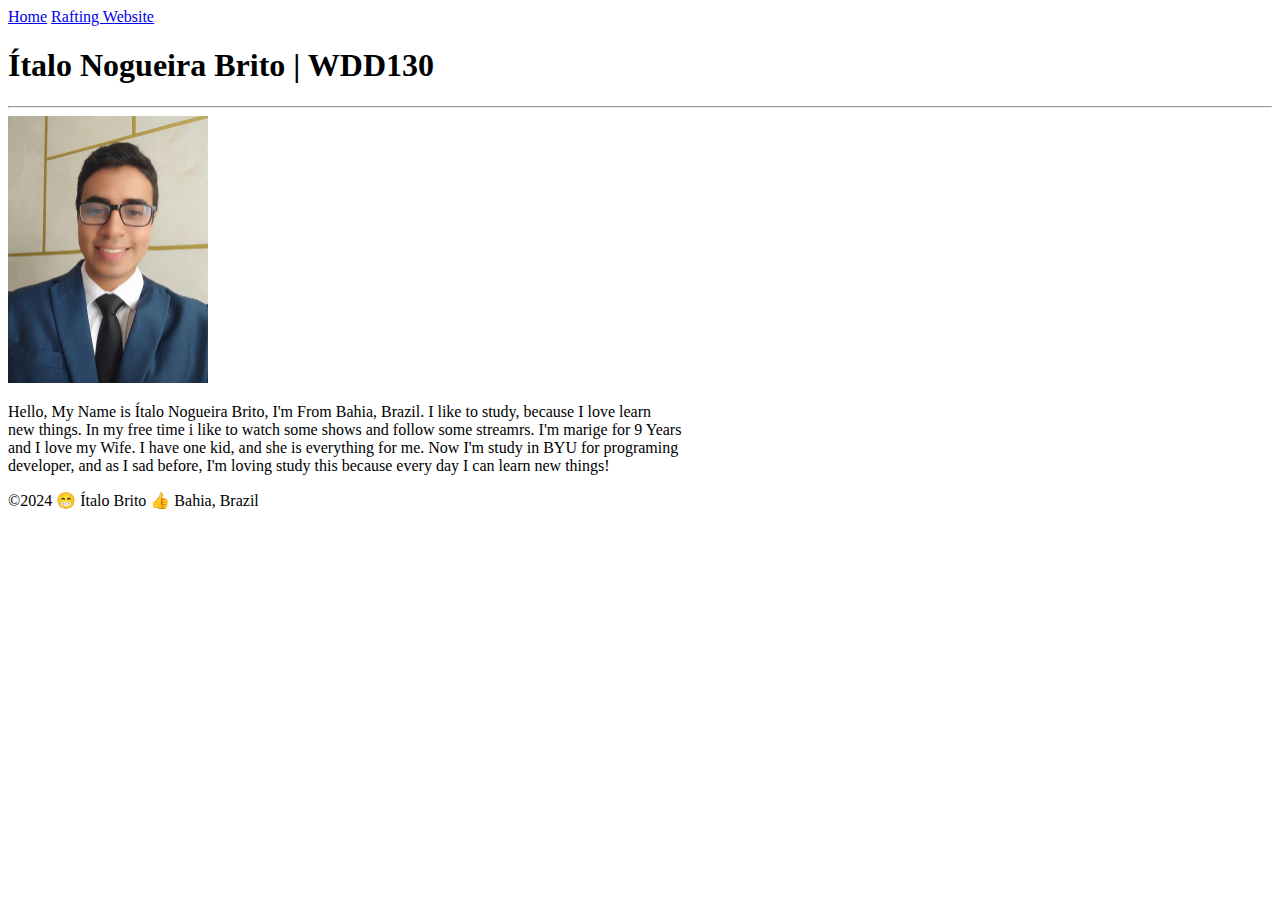
==== index.html @ f943ae4b "first commit" ====
<!DOCTYPE html>
<html lang="en">
<head>
    <meta charset="UTF-8">
    <meta name="viewport" content="width=device-width, initial-scale=1.0">
    <title>Ítalo Nogueira Brito | WDD130</title>
</head>
<body>
    <header>
        <nav>
            <a href="#">Home</a>
            <a href="wwr/">Rafting Website</a>
        </nav>
    </header>
    <main>
        <h1>Ítalo Nogueira Brito | WDD130</h1>
        <hr>
        <img src="images/profile.webp" alt="Hello, my name is Ítalo Brito" width="200">
        <p>Hello, My Name is Ítalo Nogueira Brito, I'm From Bahia, Brazil. I like to study, because I love learn <br>
           new things. In my free time i like to watch some shows and follow some streamrs. I'm marige for 9 Years <br>
           and I love my Wife. I have one kid, and she is everything for me. Now I'm study in BYU for programing <br>
           developer, and as I sad before, I'm loving study this because every day I can learn new things!</p>
    </main>
    <footer>
        <p>&copy;2024 😁 Ítalo Brito 👍 Bahia, Brazil</p>
    </footer>
    
</body>
</html>
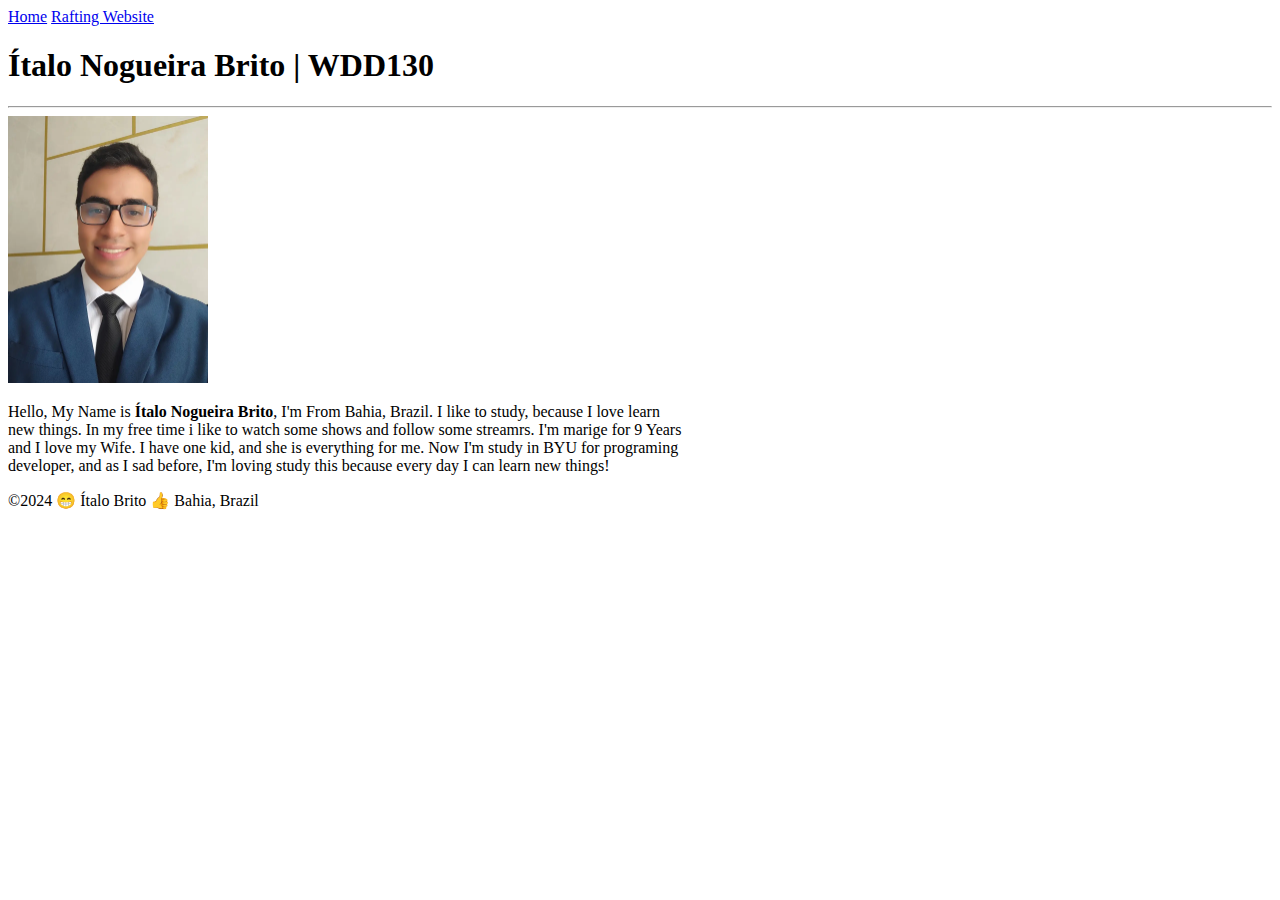
==== commit 6744c9fc: "adding a tag strong" ====
--- a/index.html
+++ b/index.html
@@ -16,7 +16,7 @@
         <h1>Ítalo Nogueira Brito | WDD130</h1>
         <hr>
         <img src="images/profile.webp" alt="Hello, my name is Ítalo Brito" width="200">
-        <p>Hello, My Name is Ítalo Nogueira Brito, I'm From Bahia, Brazil. I like to study, because I love learn <br>
+        <p>Hello, My Name is <strong>Ítalo Nogueira Brito</strong>, I'm From Bahia, Brazil. I like to study, because I love learn <br>
            new things. In my free time i like to watch some shows and follow some streamrs. I'm marige for 9 Years <br>
            and I love my Wife. I have one kid, and she is everything for me. Now I'm study in BYU for programing <br>
            developer, and as I sad before, I'm loving study this because every day I can learn new things!</p>
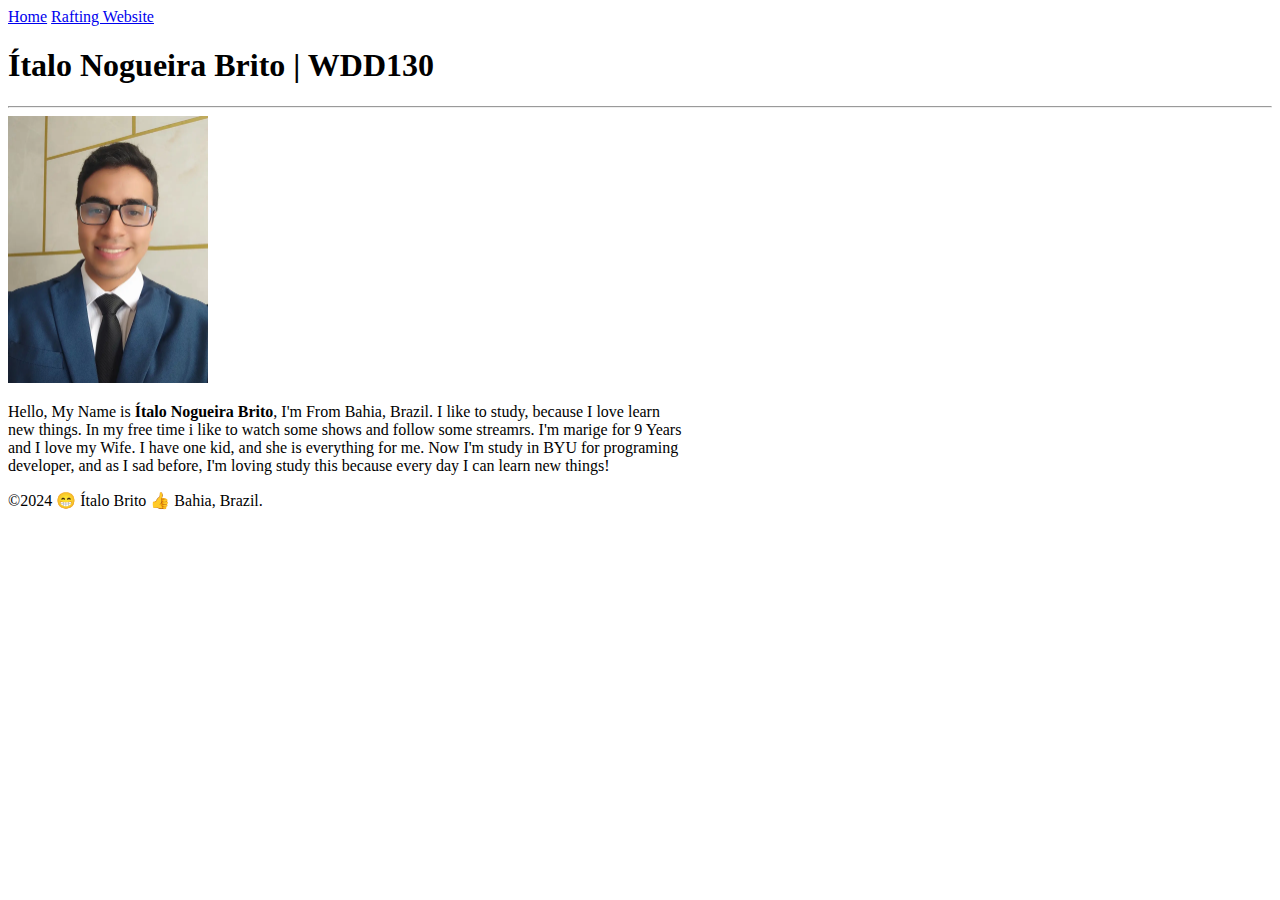
==== commit 7a679054: "update added" ====
--- a/index.html
+++ b/index.html
@@ -22,7 +22,7 @@
            developer, and as I sad before, I'm loving study this because every day I can learn new things!</p>
     </main>
     <footer>
-        <p>&copy;2024 😁 Ítalo Brito 👍 Bahia, Brazil</p>
+        <p>&copy;2024 😁 Ítalo Brito 👍 Bahia, Brazil.</p>
     </footer>
     
 </body>
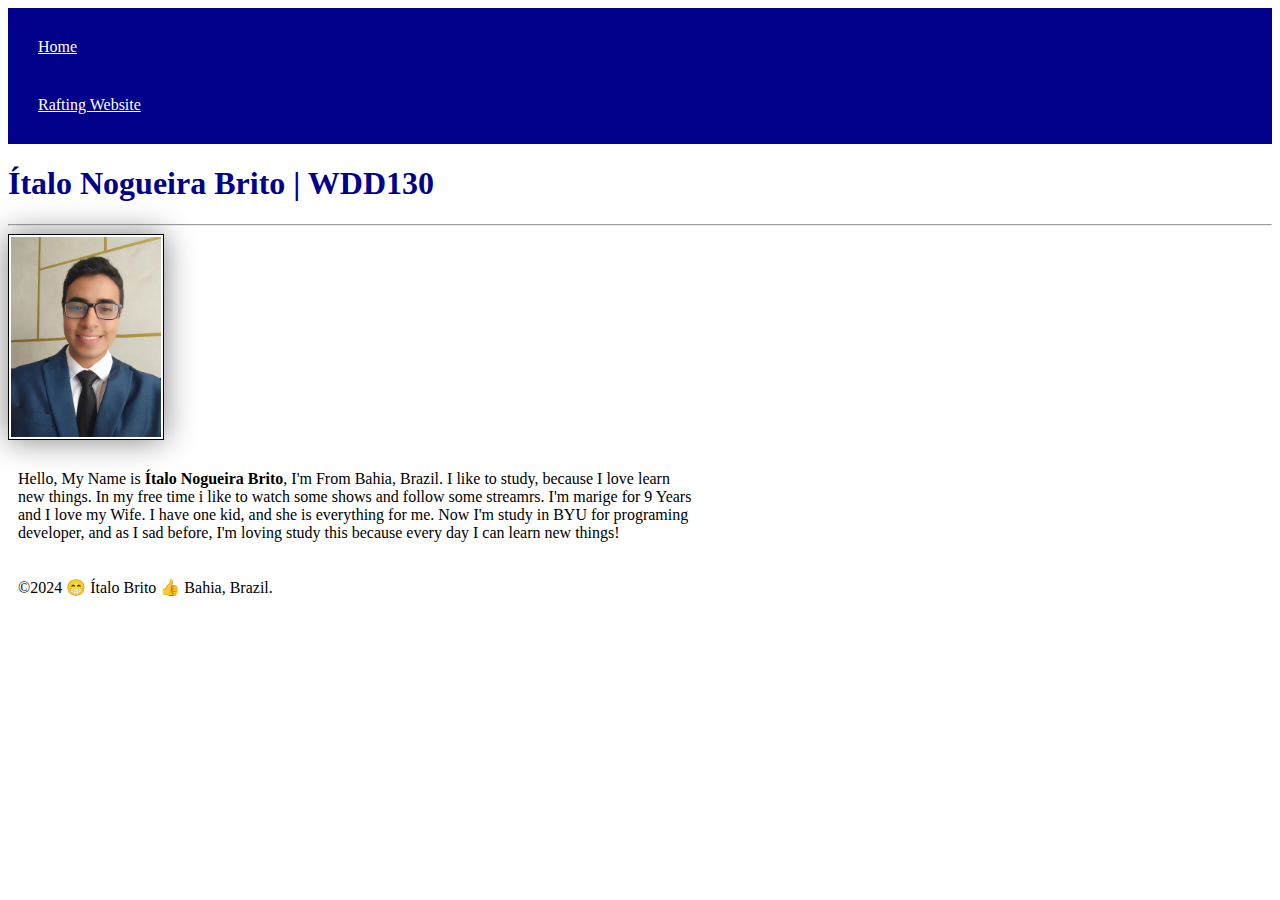
==== commit 0cae294d: "introduction css" ====
--- a/index.html
+++ b/index.html
@@ -4,6 +4,7 @@
     <meta charset="UTF-8">
     <meta name="viewport" content="width=device-width, initial-scale=1.0">
     <title>Ítalo Nogueira Brito | WDD130</title>
+    <link rel="stylesheet" href="style.css">
 </head>
 <body>
     <header>
--- a/style.css
+++ b/style.css
@@ -0,0 +1,26 @@
+nav {
+    background-color: darkblue;
+    padding: 10px;
+}
+
+nav a {
+    color: white;
+    display: block;
+    padding: 20px;
+}
+
+h1 {
+    color: darkblue;
+}
+
+img {
+    width: 150px;
+    height: auto;
+    border: 1px solid black;
+    padding: 2px;
+    box-shadow: 0 0 30px gray;
+}
+
+p {
+    padding: 10px;
+}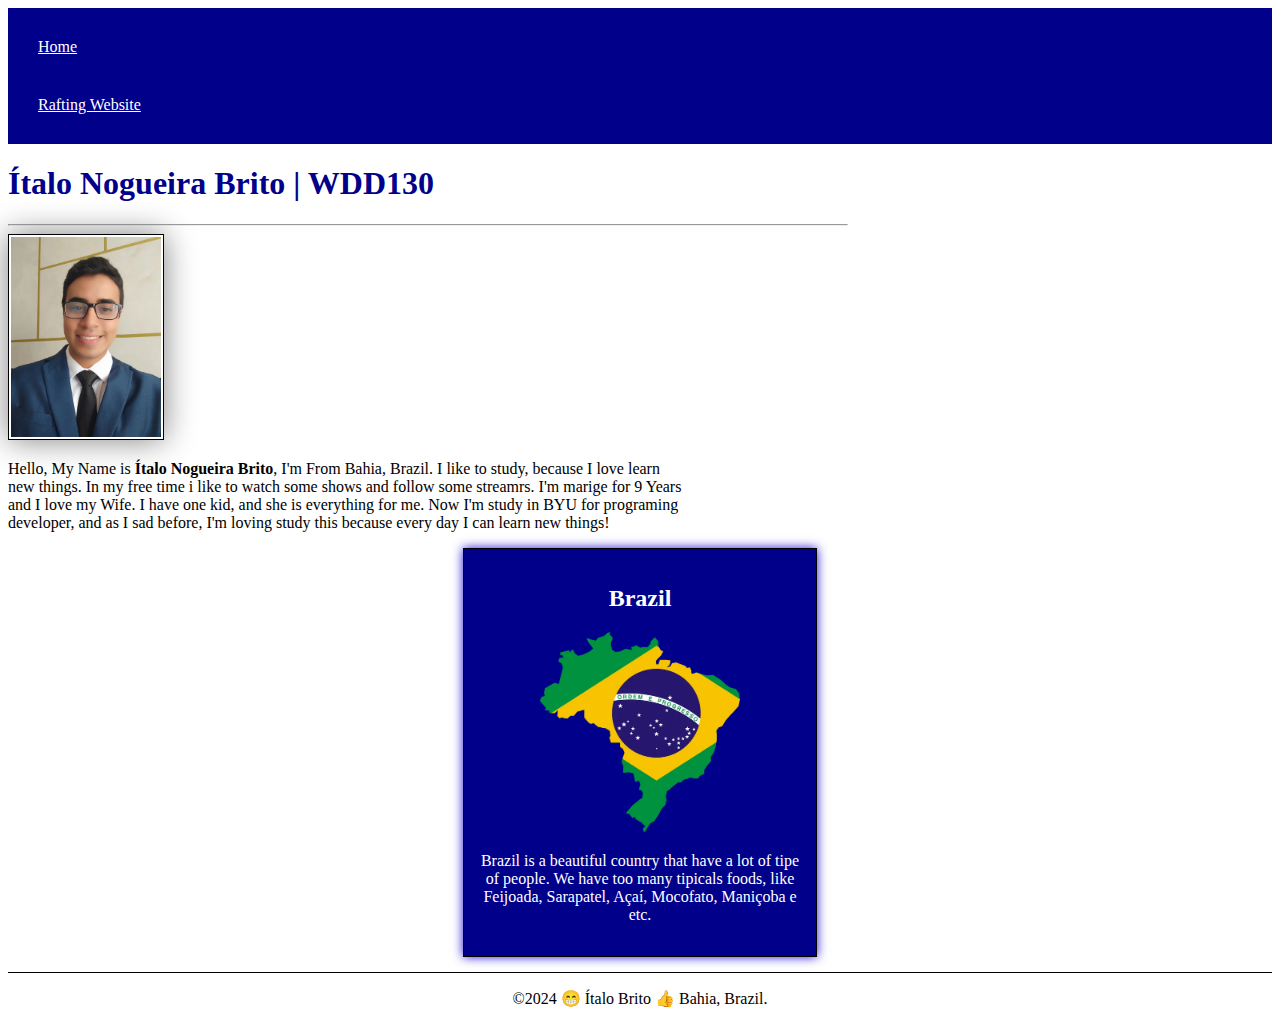
==== commit 71f8e5f6: "Add Brazil Flag" ====
--- a/index.html
+++ b/index.html
@@ -4,6 +4,8 @@
     <meta charset="UTF-8">
     <meta name="viewport" content="width=device-width, initial-scale=1.0">
     <title>Ítalo Nogueira Brito | WDD130</title>
+    <meta name="description" content="Ítalo Brito, WDD130, Index Page">
+    <meta name="author" content="Ítalo Brito">
     <link rel="stylesheet" href="style.css">
 </head>
 <body>
@@ -22,6 +24,11 @@
            and I love my Wife. I have one kid, and she is everything for me. Now I'm study in BYU for programing <br>
            developer, and as I sad before, I'm loving study this because every day I can learn new things!</p>
     </main>
+    <aside>
+        <h2>Brazil</h2>
+        <img src="images/Brazil-Flag-Map.webp" alt="Brazil Flag Map">
+        <p>Brazil is a beautiful country that have a lot of tipe of people. We have too many tipicals foods, like Feijoada, Sarapatel, Açaí, Mocofato, Maniçoba e etc.</p>
+    </aside>
     <footer>
         <p>&copy;2024 😁 Ítalo Brito 👍 Bahia, Brazil.</p>
     </footer>
--- a/style.css
+++ b/style.css
@@ -13,14 +13,43 @@
     color: darkblue;
 }
 
-img {
+main img {
     width: 150px;
+    margin: auto;
     height: auto;
     border: 1px solid black;
     padding: 2px;
     box-shadow: 0 0 30px gray;
+    text-align: center;
+    
 }
 
 p {
-    padding: 10px;
+    padding: 0;
+}
+
+main {
+    max-width: 840px;
+}
+
+aside {
+    width: 20rem;
+    margin: auto;
+    border: 1px solid rgb(0, 0, 0);
+    padding: 1rem;
+    box-shadow: 0 0 10px rgb(38, 19, 212);
+    background-color: darkblue;
+    color: white;
+    text-align: center;
+}
+
+aside img {
+    width: 200px;
+    height: auto;
+}
+
+footer {
+    margin-top: 15px;
+    border-top: 1px solid black;
+    text-align: center;
 }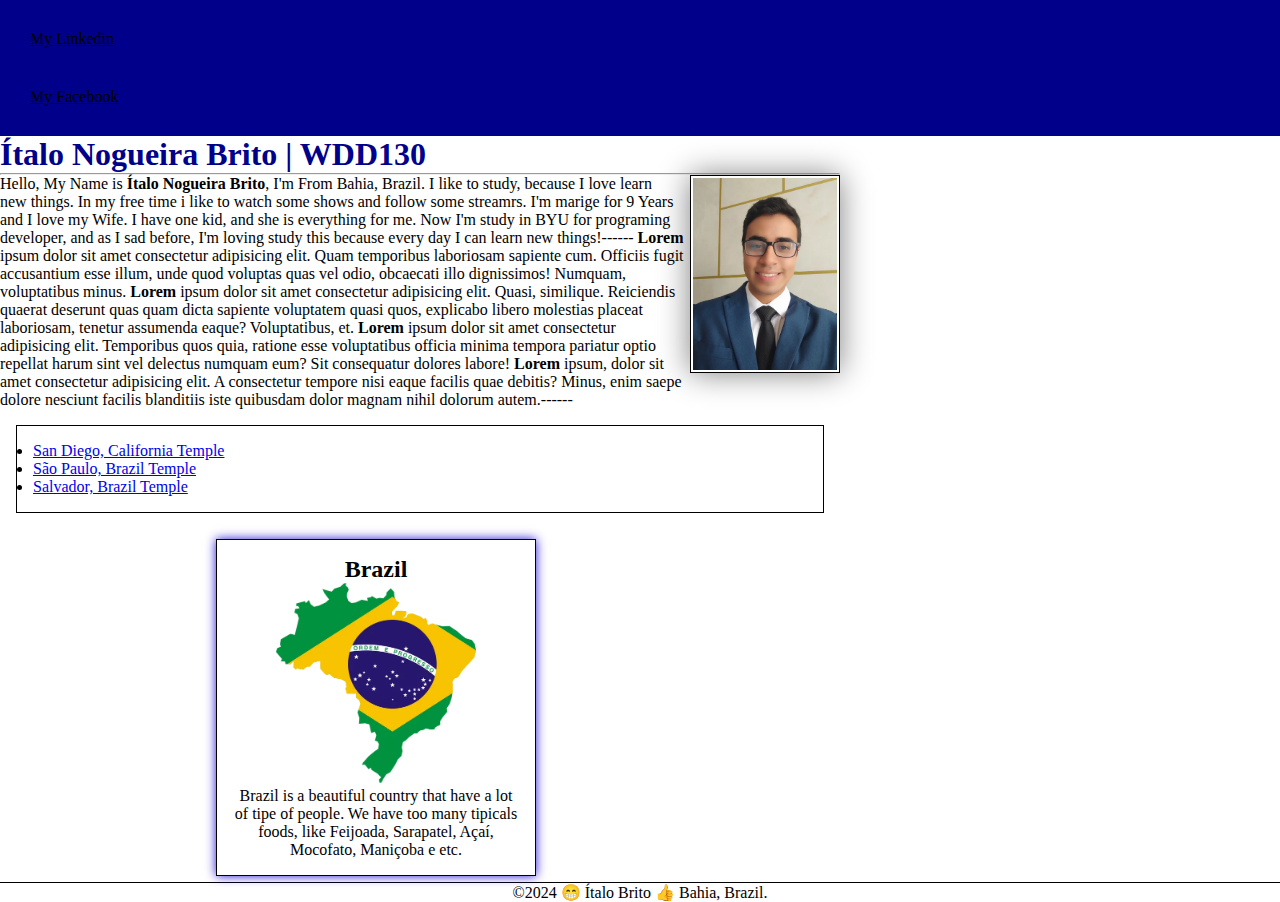
==== commit 4fef6929: "float and temples links" ====
--- a/index.html
+++ b/index.html
@@ -11,8 +11,8 @@
 <body>
     <header>
         <nav>
-            <a href="#">Home</a>
-            <a href="wwr/">Rafting Website</a>
+            <a href="https://www.linkedin.com/in/ítalobrito/">My Linkedin</a>
+            <a href="https://www.facebook.com/elder.brito.12/?locale=pt_BR">My Facebook</a>
         </nav>
     </header>
     <main>
@@ -22,9 +22,14 @@
         <p>Hello, My Name is <strong>Ítalo Nogueira Brito</strong>, I'm From Bahia, Brazil. I like to study, because I love learn <br>
            new things. In my free time i like to watch some shows and follow some streamrs. I'm marige for 9 Years <br>
            and I love my Wife. I have one kid, and she is everything for me. Now I'm study in BYU for programing <br>
-           developer, and as I sad before, I'm loving study this because every day I can learn new things!</p>
+           developer, and as I sad before, I'm loving study this because every day I can learn new things!------ <strong>Lorem</strong> ipsum dolor sit amet consectetur adipisicing elit. Quam temporibus laboriosam sapiente cum. Officiis fugit accusantium esse illum, unde quod voluptas quas vel odio, obcaecati illo dignissimos! Numquam, voluptatibus minus. <strong>Lorem</strong> ipsum dolor sit amet consectetur adipisicing elit. Quasi, similique. Reiciendis quaerat deserunt quas quam dicta sapiente voluptatem quasi quos, explicabo libero molestias placeat laboriosam, tenetur assumenda eaque? Voluptatibus, et. <strong>Lorem</strong> ipsum dolor sit amet consectetur adipisicing elit. Temporibus quos quia, ratione esse voluptatibus officia minima tempora pariatur optio repellat harum sint vel delectus numquam eum? Sit consequatur dolores labore! <strong>Lorem</strong> ipsum, dolor sit amet consectetur adipisicing elit. A consectetur tempore nisi eaque facilis quae debitis? Minus, enim saepe dolore nesciunt facilis blanditiis iste quibusdam dolor magnam nihil dolorum autem.------</p>
+        <ul class="box">
+            <li><a href="https://www.churchofjesuschrist.org/temples/details/san-diego-california-temple?lang=eng" target="_blank">San Diego, California Temple</a></li>
+            <li><a href="https://www.churchofjesuschrist.org/temples/details/sao-paulo-brazil-temple?lang=eng" target="_blank">São Paulo, Brazil Temple</a></li>
+            <li><a href="https://www.churchofjesuschrist.org/temples/details/salvador-brazil-temple?lang=eng" target="_blank">Salvador, Brazil Temple</a></li>
+        </ul>   
     </main>
-    <aside>
+    <aside class="box">
         <h2>Brazil</h2>
         <img src="images/Brazil-Flag-Map.webp" alt="Brazil Flag Map">
         <p>Brazil is a beautiful country that have a lot of tipe of people. We have too many tipicals foods, like Feijoada, Sarapatel, Açaí, Mocofato, Maniçoba e etc.</p>
@@ -34,4 +39,5 @@
     </footer>
     
 </body>
+<!--Last Date that was modified, 12/05/2024-->
 </html>--- a/style.css
+++ b/style.css
@@ -1,10 +1,30 @@
+:root {
+    --heading-text-color: black;
+    --border: 1px solid rgb(0, 0, 0);    
+}
+
+* {
+    margin: 0;
+    padding: 0;
+    box-sizing: border-box;
+}
+
+/*Class Selectors*/
+.box{
+    margin: 1rem;
+    border: var(--border);
+    padding: 1rem;
+    background-color: white;
+    color: var(--heading-text-color);
+}
+
 nav {
     background-color: darkblue;
     padding: 10px;
 }
 
 nav a {
-    color: white;
+    color: var(--heading-text-color);
     display: block;
     padding: 20px;
 }
@@ -17,10 +37,11 @@
     width: 150px;
     margin: auto;
     height: auto;
-    border: 1px solid black;
+    border: var(--border);
     padding: 2px;
     box-shadow: 0 0 30px gray;
     text-align: center;
+    float: right;
     
 }
 
@@ -33,23 +54,22 @@
 }
 
 aside {
-    width: 20rem;
-    margin: auto;
-    border: 1px solid rgb(0, 0, 0);
-    padding: 1rem;
-    box-shadow: 0 0 10px rgb(38, 19, 212);
-    background-color: darkblue;
-    color: white;
+    width: 20rem;    
+    box-shadow: 0 0 10px rgb(38, 19, 212);    
     text-align: center;
+    position: relative;
+    top: 10px;
+    left: 200px;
 }
 
 aside img {
     width: 200px;
     height: auto;
+    
 }
 
 footer {
     margin-top: 15px;
-    border-top: 1px solid black;
+    border-top: var(--border);
     text-align: center;
 }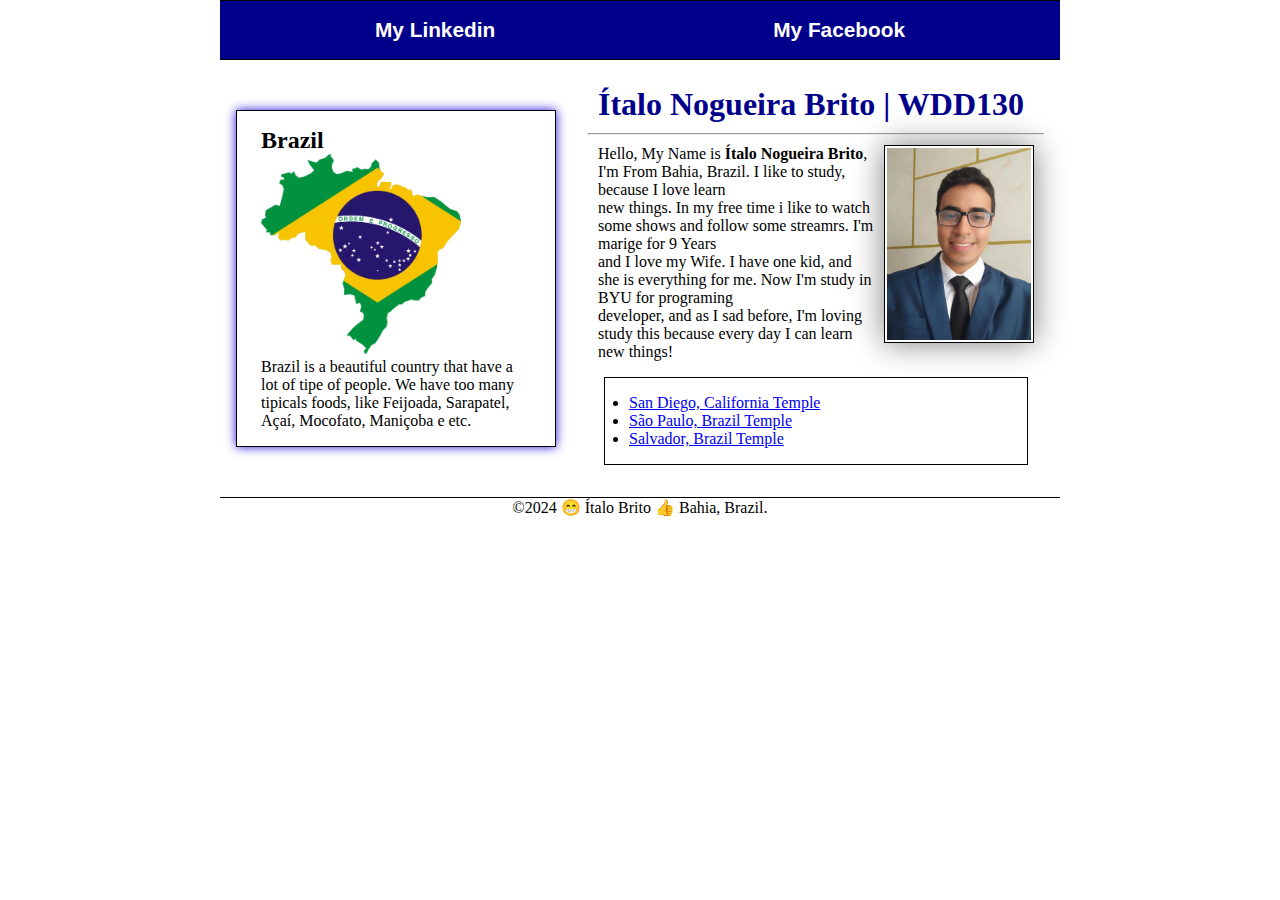
==== commit 8a1e01ac: "add grid" ====
--- a/index.html
+++ b/index.html
@@ -11,29 +11,32 @@
 <body>
     <header>
         <nav>
-            <a href="https://www.linkedin.com/in/ítalobrito/">My Linkedin</a>
-            <a href="https://www.facebook.com/elder.brito.12/?locale=pt_BR">My Facebook</a>
+            <a href="https://www.linkedin.com/in/ítalobrito/" target="_blank">My Linkedin</a>
+            <a href="https://www.facebook.com/elder.brito.12/?locale=pt_BR" target="_blank">My Facebook</a>
         </nav>
     </header>
-    <main>
-        <h1>Ítalo Nogueira Brito | WDD130</h1>
-        <hr>
-        <img src="images/profile.webp" alt="Hello, my name is Ítalo Brito" width="200">
-        <p>Hello, My Name is <strong>Ítalo Nogueira Brito</strong>, I'm From Bahia, Brazil. I like to study, because I love learn <br>
-           new things. In my free time i like to watch some shows and follow some streamrs. I'm marige for 9 Years <br>
-           and I love my Wife. I have one kid, and she is everything for me. Now I'm study in BYU for programing <br>
-           developer, and as I sad before, I'm loving study this because every day I can learn new things!------ <strong>Lorem</strong> ipsum dolor sit amet consectetur adipisicing elit. Quam temporibus laboriosam sapiente cum. Officiis fugit accusantium esse illum, unde quod voluptas quas vel odio, obcaecati illo dignissimos! Numquam, voluptatibus minus. <strong>Lorem</strong> ipsum dolor sit amet consectetur adipisicing elit. Quasi, similique. Reiciendis quaerat deserunt quas quam dicta sapiente voluptatem quasi quos, explicabo libero molestias placeat laboriosam, tenetur assumenda eaque? Voluptatibus, et. <strong>Lorem</strong> ipsum dolor sit amet consectetur adipisicing elit. Temporibus quos quia, ratione esse voluptatibus officia minima tempora pariatur optio repellat harum sint vel delectus numquam eum? Sit consequatur dolores labore! <strong>Lorem</strong> ipsum, dolor sit amet consectetur adipisicing elit. A consectetur tempore nisi eaque facilis quae debitis? Minus, enim saepe dolore nesciunt facilis blanditiis iste quibusdam dolor magnam nihil dolorum autem.------</p>
-        <ul class="box">
-            <li><a href="https://www.churchofjesuschrist.org/temples/details/san-diego-california-temple?lang=eng" target="_blank">San Diego, California Temple</a></li>
-            <li><a href="https://www.churchofjesuschrist.org/temples/details/sao-paulo-brazil-temple?lang=eng" target="_blank">São Paulo, Brazil Temple</a></li>
-            <li><a href="https://www.churchofjesuschrist.org/temples/details/salvador-brazil-temple?lang=eng" target="_blank">Salvador, Brazil Temple</a></li>
-        </ul>   
-    </main>
-    <aside class="box">
-        <h2>Brazil</h2>
-        <img src="images/Brazil-Flag-Map.webp" alt="Brazil Flag Map">
-        <p>Brazil is a beautiful country that have a lot of tipe of people. We have too many tipicals foods, like Feijoada, Sarapatel, Açaí, Mocofato, Maniçoba e etc.</p>
-    </aside>
+    <div class="grid">
+        <main>
+            <h1>Ítalo Nogueira Brito | WDD130</h1>
+            <hr>
+            <img src="images/profile.webp" alt="Hello, my name is Ítalo Brito" width="200">
+            <p>Hello, My Name is <strong>Ítalo Nogueira Brito</strong>, I'm From Bahia, Brazil. I like to study, because I love learn <br>
+               new things. In my free time i like to watch some shows and follow some streamrs. I'm marige for 9 Years <br>
+               and I love my Wife. I have one kid, and she is everything for me. Now I'm study in BYU for programing <br>
+               developer, and as I sad before, I'm loving study this because every day I can learn new things!
+            <ul class="box">
+                <li><a href="https://www.churchofjesuschrist.org/temples/details/san-diego-california-temple?lang=eng" target="_blank">San Diego, California Temple</a></li>
+                <li><a href="https://www.churchofjesuschrist.org/temples/details/sao-paulo-brazil-temple?lang=eng" target="_blank">São Paulo, Brazil Temple</a></li>
+                <li><a href="https://www.churchofjesuschrist.org/temples/details/salvador-brazil-temple?lang=eng" target="_blank">Salvador, Brazil Temple</a></li>
+            </ul>   
+        </main>
+        <aside class="box">
+            <h2>Brazil</h2>
+            <img src="images/Brazil-Flag-Map.webp" alt="Brazil Flag Map">
+            <p>Brazil is a beautiful country that have a lot of tipe of people. We have too many tipicals foods, like Feijoada, Sarapatel, Açaí, Mocofato, Maniçoba e etc.</p>
+        </aside>
+    </div>
+    
     <footer>
         <p>&copy;2024 😁 Ítalo Brito 👍 Bahia, Brazil.</p>
     </footer>
--- a/style.css
+++ b/style.css
@@ -4,7 +4,7 @@
 }
 
 * {
-    margin: 0;
+    margin: auto;
     padding: 0;
     box-sizing: border-box;
 }
@@ -13,34 +13,42 @@
 .box{
     margin: 1rem;
     border: var(--border);
-    padding: 1rem;
+    padding: 1rem 1.5rem;
     background-color: white;
     color: var(--heading-text-color);
 }
 
 nav {
     background-color: darkblue;
-    padding: 10px;
+    padding: 1rem;
+    display: flex;    
+    justify-content: space-evenly;
+    align-items: center;
+    
 }
 
-nav a {
-    color: var(--heading-text-color);
+nav a {    
     display: block;
-    padding: 20px;
+    padding: 1px;
+    font-family: sans-serif;
+    font-size: 1.3rem;
+    font-weight: 700;
+    color: white;
+    text-decoration: none;
 }
 
 h1 {
     color: darkblue;
+    margin: 10px;
 }
 
 main img {
     width: 150px;
-    margin: auto;
+    margin: 10px;
     height: auto;
     border: var(--border);
     padding: 2px;
-    box-shadow: 0 0 30px gray;
-    text-align: center;
+    box-shadow: 0 0 30px gray;    
     float: right;
     
 }
@@ -48,18 +56,26 @@
 p {
     padding: 0;
 }
+.grid {
+    display: grid;
+    align-items: center;
+}
 
-main {
-    max-width: 840px;
+main {    
+    margin: 1rem;
+    grid-column: 2;
+}
+
+main p {
+    margin: 10px;
 }
 
 aside {
     width: 20rem;    
     box-shadow: 0 0 10px rgb(38, 19, 212);    
-    text-align: center;
-    position: relative;
-    top: 10px;
-    left: 200px;
+    position: relative;    
+    grid-column: 1;
+    grid-row: 1;
 }
 
 aside img {
@@ -68,8 +84,13 @@
     
 }
 
+header, .grid, footer {    
+    border-top: var(--border);    
+    width: 840px;
+    margin: 0 auto;
+    
+}
+
 footer {
-    margin-top: 15px;
-    border-top: var(--border);
     text-align: center;
 }